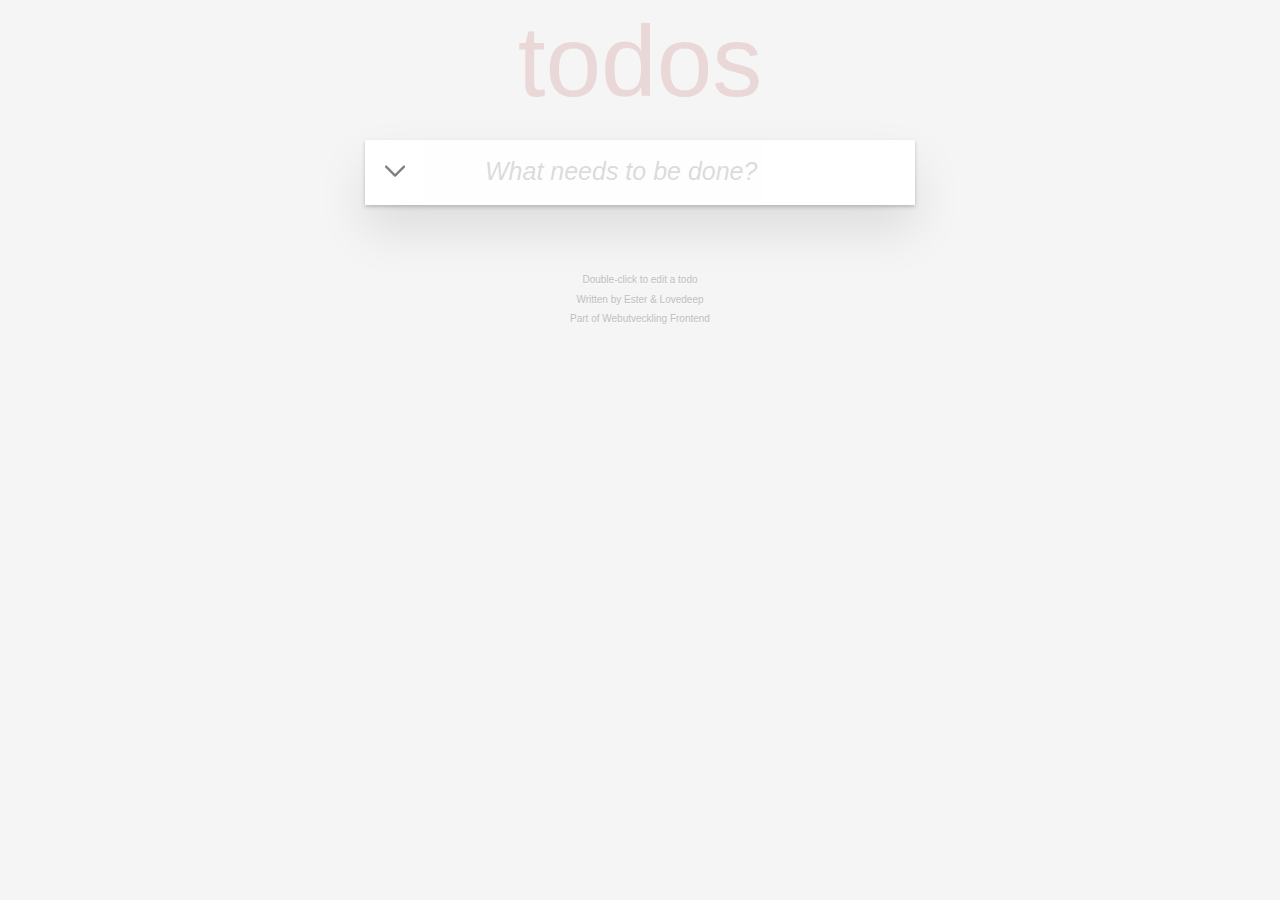
==== index.html @ 4680e6bc "heja!" ====
<!DOCTYPE html>
<html lang="en">
    <head>
        <meta charset="UTF-8">
        <meta name="viewport" content="width=device-width, initial-scale=1.0">
        <title>ToDo</title>
        <link rel="stylesheet" href="main.css">
        <script src="exp.js" defer></script>
    </head>
    <body>
        <section class="main">   
        <header>
            <h1>todos</h1>
                <button id="check-all"><img src="pictures/arrow-light.png" id="check-all-img"></button>
            <input type="textbox" placeholder="What needs to be done?" id="text-add">
         </header>
     
        
        <div class="big">
            <div id="bottom">
                <label id="items-left"># items left</label>
                <div id="all">
                <nav> 
                    <ul>
                        <li><a href="#">All</a></li>
                        <li><a href="#active">Active</a></li>
                        <li><a href="#completed">Completed</a></li>
                    </ul>
                </nav></div>
               <button id="clear">Clear Completed</button> 
            </div>
        </div>
        </section> 
        <footer>
            <p>Double-click to edit a todo<br>
                Written by Ester & Lovedeep<br>
                Part of Webutveckling Frontend
            </p>
        </footer>

    </body>
</html>
---- main.css ----
body {
    font: 14px 'Helvetica Neue', Helvetica, Arial, sans-serif;
    line-height: 1.4em;
    background: #f5f5f5;
    color: #4d4d4d;
    min-width: 230px;
    max-width: 550px;
    margin: 0 auto;
    -webkit-font-smoothing: antialiased;
    -moz-osx-font-smoothing: grayscale;
    font-weight: 300;
    
}
.main
{
    background: #fff;
    margin: 140px 0 0px 0;
    position: relative;
    box-shadow: 0 2px 4px 0 rgba(0, 0, 0, 0.2), 0 25px 50px 0 rgba(0, 0, 0, 0.1);

}/*includes everything, we can call it a wrapper*/

.main h1{ 
    position: absolute;
    top: -155px;
    width: 100%;
    font-size: 100px;
    font-weight: 100;
    text-align: center;
    color: rgba(175, 47, 47, 0.15);
    
}/*the todo header text of the page*/

header{
    display: block;
    height:65px;
    width:550px;
}/*this is the box that holds the arrow selector + textbox */

.big{
    position: relative;
    z-index: 2;
    box-shadow: 0 2px 4px 0 rgba(0, 0, 0, 0.2), 0 25px 50px 0 rgba(0, 0, 0, 0.1);
}

#bottom{
    color: #777;
    padding: 10px 15px;
    height: 15px;
    text-align: center;
    background: #fff;
    display:flex;
    flex-direction:row;
    align-items: center;
    box-shadow: 0 1px 1px rgba(0, 0, 0, 0.2), 0 8px 0 -3px #f6f6f6, 0 9px 1px -3px rgba(0, 0, 0, 0.2), 0 16px 0 -6px #f6f6f6, 0 17px 2px -6px rgba(0, 0, 0, 0.2);
}/*bottom div that holds: item counter, clear completed and the 3 li´s*/

.list-item{
    position: relative;
    font-size: 24px;
    border: solid #e6e6e6 0.6px;
    height:58.67px;
    display:block;
    background: #fff;     
}/*The whole box which is created for every value that we add in textbox*/

footer{
    margin: 65px auto 0;
    color: #bfbfbf;
    font-size: 10px;
    text-shadow: 0 1px 0 rgba(255, 255, 255, 0.5);
    text-align: center;
}/*the text at the end of the page*/

button{
    border:none;
    margin: 0;
    padding: 0;
    border: 0;
    background: none;
    font-size: 100%;
    vertical-align: baseline;
    font-family: inherit;
    font-weight: inherit;
    color: inherit;
    -webkit-appearance: none;
    appearance: none;
    -webkit-font-smoothing: antialiased;
    -moz-osx-font-smoothing: grayscale;
    float:right;
}/*for all buttons in general*/

#items-left{
    float: left;
    text-align: left;
    color: #777777;
    flex:1;
}/*item counter label, in bottom div */

#all{
    justify-content: space-between;
    flex:2;
    position:relative;
    height:70px;
} /*a div that holds the 3 li´s inside in bottom div*/

#clear{
    float: right;
    position: relative;
    line-height: 20px;
    text-decoration: none;
    cursor: pointer;
    flex:1;
}/*Clear completed button*/

#clear:hover {
    text-decoration: underline;
  }

ul {
    display: block;
    list-style-type: disc;
    margin-block-start: 1em;
    margin-block-end: 1em;
    margin-inline-start: 0px;
    margin-inline-end: 0px;
    padding-inline-start: 40px;
    flex:2;    
    
}
li {
    float:left;
    position: relative;
    display:block;
    color: #777777;
    text-align: center;
    padding:12px;
    text-decoration: none;
    font: normal normal 300 normal 14px / 19.6px "Helvetica Neue", Helvetica, Arial, sans-serif;
  }
  li a {
    display: block;
    color: #777777;
    text-align: center;
    text-decoration: none;
  }
  li a:hover {
    border: 1px solid rgba(175, 47, 47, 0.15);
    padding-left: 10px;
    padding-right: 10px;
    border-radius: 2px;
  }
  /*the 3 li´s in bottom div*/

#check-all{
    float:left;
    border:none;
    outline:none;
}/*the button behind arrow selecting all picture*/

#check-all-img{
    float:left;
    font-size: 22px;
    position: relative;
    padding: 10px 10px 10px 10px;
    width: 30px;
  height:30px;
  margin:5px;
  opacity:0.5;
}/*Picture arrow of selecting all items*/

#text-add {
    
    font-style:italic;
    font-size: 25px;
    opacity:0.25;
    padding: 16px 16px 16px 60px;
    bottom: 0px;
    color: rgb(77, 77, 77);
    height: 30px;
    position: relative;
    text-align: left;
    right: 0px;
    text-decoration: none solid rgb(77, 77, 77);
    top: 0px;
    column-rule-color: rgb(77, 77, 77);
    perspective-origin: 275px 32.5px;
    transform-origin: 275px 32.5px;
    caret-color: rgb(77, 77, 77);
    background: rgba(0, 0, 0, 0.003) none repeat scroll 0% 0% / auto padding-box border-box;
    border: none;
    outline: rgb(77, 77, 77) none 0px;
 
}/*#INPUT to the TODO textbox*/

.invisiblebox{
    
        text-align: center;
        border: none;
        opacity: 0;
        position: absolute;
        display:none;
        height:40px;

}
.ring{
    
        width:40px;
        height:40px;
        opacity:0.5;
        position: relative;
        margin:3px;
           
}/*the ring picture to click on to mark/done */

.delete-item{
  display:none;
    position: absolute;
    top: 0;
    right: 10px;
    bottom: 0;
    width: 40px;
    height: 40px;
    margin: auto 0;
    font-size: 30px;
    color: #cc9a9a;
    margin-bottom: 11px;
    transition: color 0.2s ease-out;
    border:none;
    outline:none;
    
}/*the button that gets clicked when we click on the X picture*/

.delete{
    width:15px;
    height:15px;
    opacity:0.5;
    border:none;
    outline:none;
}/*the X pic that we click on to delete item*/

.list-item:hover .delete-item{
    display:block;
}
.editbox{
    font-size:24px;
    border:solid;
    outline:none;
    color: green;
    display: block;
    padding: 15px 15px 15px 60px;
  
}/*when we double click to edit something existing*/


.list-item .circle-check {
    background-image: url('data:image/svg+xml;utf8,%3Csvg%20xmlns%3D%22http%3A//www.w3.org/2000/svg%22%20width%3D%2240%22%20height%3D%2240%22%20viewBox%3D%22-10%20-18%20100%20135%22%3E%3Ccircle%20cx%3D%2250%22%20cy%3D%2250%22%20r%3D%2250%22%20fill%3D%22none%22%20stroke%3D%22%23ededed%22%20stroke-width%3D%223%22/%3E%3C/svg%3E');
	background-repeat: no-repeat;
	background-position: center left;
    text-align: center;
    width: 40px;
    height: 40px;
    position: absolute;
    top: 0;
    bottom: 0;
    margin: auto 0;
    border: none;
    -webkit-appearance: none;
    outline: none;
    border: none;
}
.list-item .circle-check:checked {
	background-image: url('data:image/svg+xml;utf8,%3Csvg%20xmlns%3D%22http%3A//www.w3.org/2000/svg%22%20width%3D%2240%22%20height%3D%2240%22%20viewBox%3D%22-10%20-18%20100%20135%22%3E%3Ccircle%20cx%3D%2250%22%20cy%3D%2250%22%20r%3D%2250%22%20fill%3D%22none%22%20stroke%3D%22%23bddad5%22%20stroke-width%3D%223%22/%3E%3Cpath%20fill%3D%22%235dc2af%22%20d%3D%22M72%2025L42%2071%2027%2056l-4%204%2020%2020%2034-52z%22/%3E%3C/svg%3E');
}

.item-label {
    display: block;
    padding: 15px 15px 15px 60px;
}

.delete-item {
    border:solid;
    display: inline-block;
}
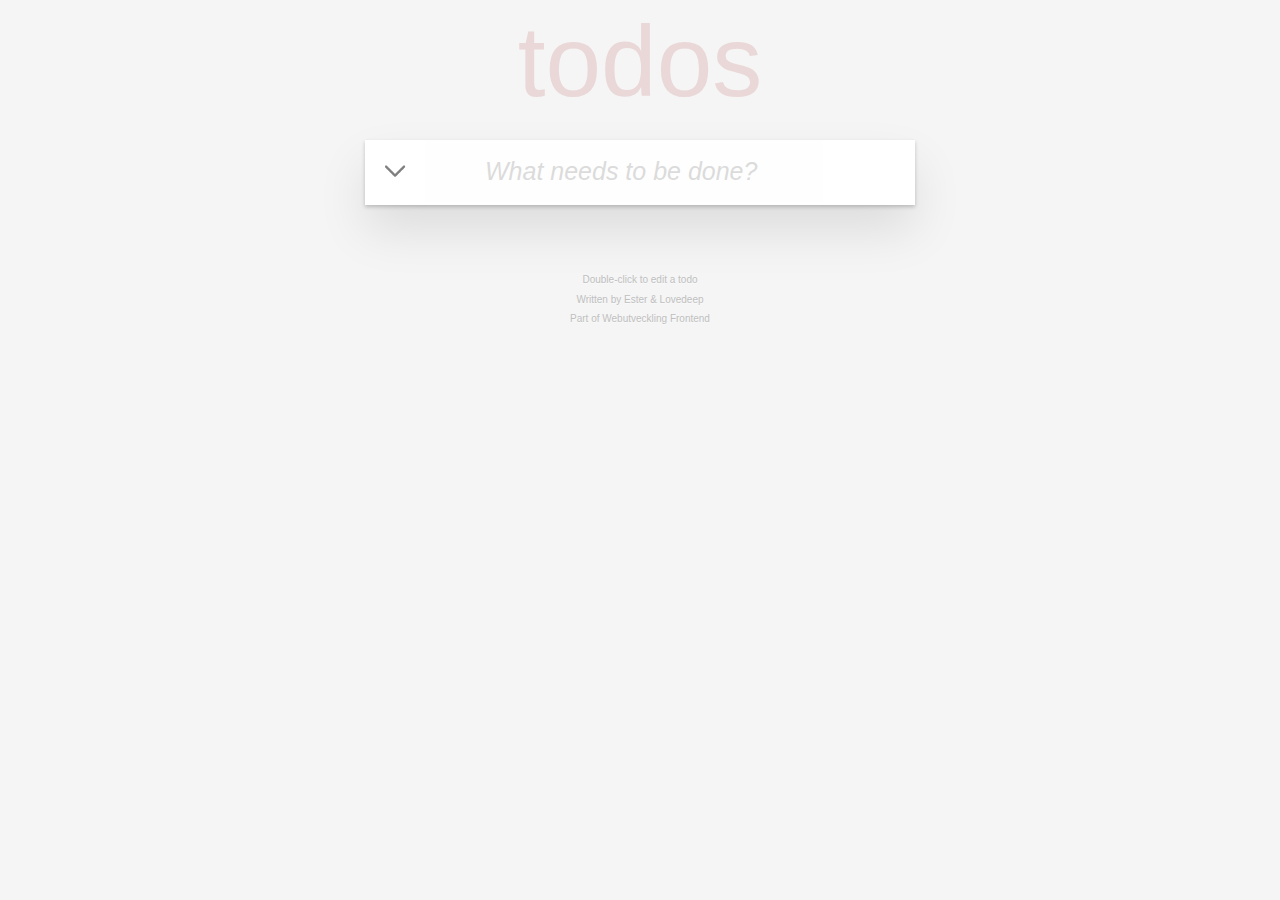
==== commit e06f7450: "Mainly changes to JS" ====
--- a/index.html
+++ b/index.html
@@ -5,7 +5,7 @@
         <meta name="viewport" content="width=device-width, initial-scale=1.0">
         <title>ToDo</title>
         <link rel="stylesheet" href="main.css">
-        <script src="exp.js" defer></script>
+        <script src="main.js" defer></script>
     </head>
     <body>
         <section class="main">   
@@ -15,7 +15,6 @@
             <input type="textbox" placeholder="What needs to be done?" id="text-add">
          </header>
      
-        
         <div class="big">
             <div id="bottom">
                 <label id="items-left"># items left</label>
--- a/main.css
+++ b/main.css
@@ -38,7 +38,7 @@
     width:550px;
 }/*this is the box that holds the arrow selector + textbox */
 
-.big{
+#big{
     position: relative;
     z-index: 2;
     box-shadow: 0 2px 4px 0 rgba(0, 0, 0, 0.2), 0 25px 50px 0 rgba(0, 0, 0, 0.1);
@@ -61,7 +61,8 @@
     font-size: 24px;
     border: solid #e6e6e6 0.6px;
     height:58.67px;
-    display:block;
+    display: flex;
+    
     background: #fff;     
 }/*The whole box which is created for every value that we add in textbox*/
 
@@ -170,11 +171,15 @@
   opacity:0.5;
 }/*Picture arrow of selecting all items*/
 
+::placeholder { 
+    
+    font-style:italic;
+    opacity:0.25;
+  }
+
 #text-add {
     
-    font-style:italic;
     font-size: 25px;
-    opacity:0.25;
     padding: 16px 16px 16px 60px;
     bottom: 0px;
     color: rgb(77, 77, 77);
@@ -214,8 +219,8 @@
            
 }/*the ring picture to click on to mark/done */
 
-.delete-item{
-  display:none;
+.ester{
+    display:none;
     position: absolute;
     top: 0;
     right: 10px;
@@ -240,46 +245,19 @@
     outline:none;
 }/*the X pic that we click on to delete item*/
 
-.list-item:hover .delete-item{
+.list-item:hover .ester{
     display:block;
 }
 .editbox{
     font-size:24px;
-    border:solid;
-    outline:none;
-    color: green;
-    display: block;
-    padding: 15px 15px 15px 60px;
+    border:none;
+    outline:none;
+    
   
 }/*when we double click to edit something existing*/
 
-
-.list-item .circle-check {
-    background-image: url('data:image/svg+xml;utf8,%3Csvg%20xmlns%3D%22http%3A//www.w3.org/2000/svg%22%20width%3D%2240%22%20height%3D%2240%22%20viewBox%3D%22-10%20-18%20100%20135%22%3E%3Ccircle%20cx%3D%2250%22%20cy%3D%2250%22%20r%3D%2250%22%20fill%3D%22none%22%20stroke%3D%22%23ededed%22%20stroke-width%3D%223%22/%3E%3C/svg%3E');
-	background-repeat: no-repeat;
-	background-position: center left;
-    text-align: center;
-    width: 40px;
-    height: 40px;
-    position: absolute;
-    top: 0;
-    bottom: 0;
-    margin: auto 0;
-    border: none;
-    -webkit-appearance: none;
-    outline: none;
-    border: none;
-}
-.list-item .circle-check:checked {
-	background-image: url('data:image/svg+xml;utf8,%3Csvg%20xmlns%3D%22http%3A//www.w3.org/2000/svg%22%20width%3D%2240%22%20height%3D%2240%22%20viewBox%3D%22-10%20-18%20100%20135%22%3E%3Ccircle%20cx%3D%2250%22%20cy%3D%2250%22%20r%3D%2250%22%20fill%3D%22none%22%20stroke%3D%22%23bddad5%22%20stroke-width%3D%223%22/%3E%3Cpath%20fill%3D%22%235dc2af%22%20d%3D%22M72%2025L42%2071%2027%2056l-4%204%2020%2020%2034-52z%22/%3E%3C/svg%3E');
-}
-
-.item-label {
-    display: block;
-    padding: 15px 15px 15px 60px;
-}
-
-.delete-item {
-    border:solid;
-    display: inline-block;
-}+.list-item{
+    word-break: break-all;
+    display: flex;
+}
+
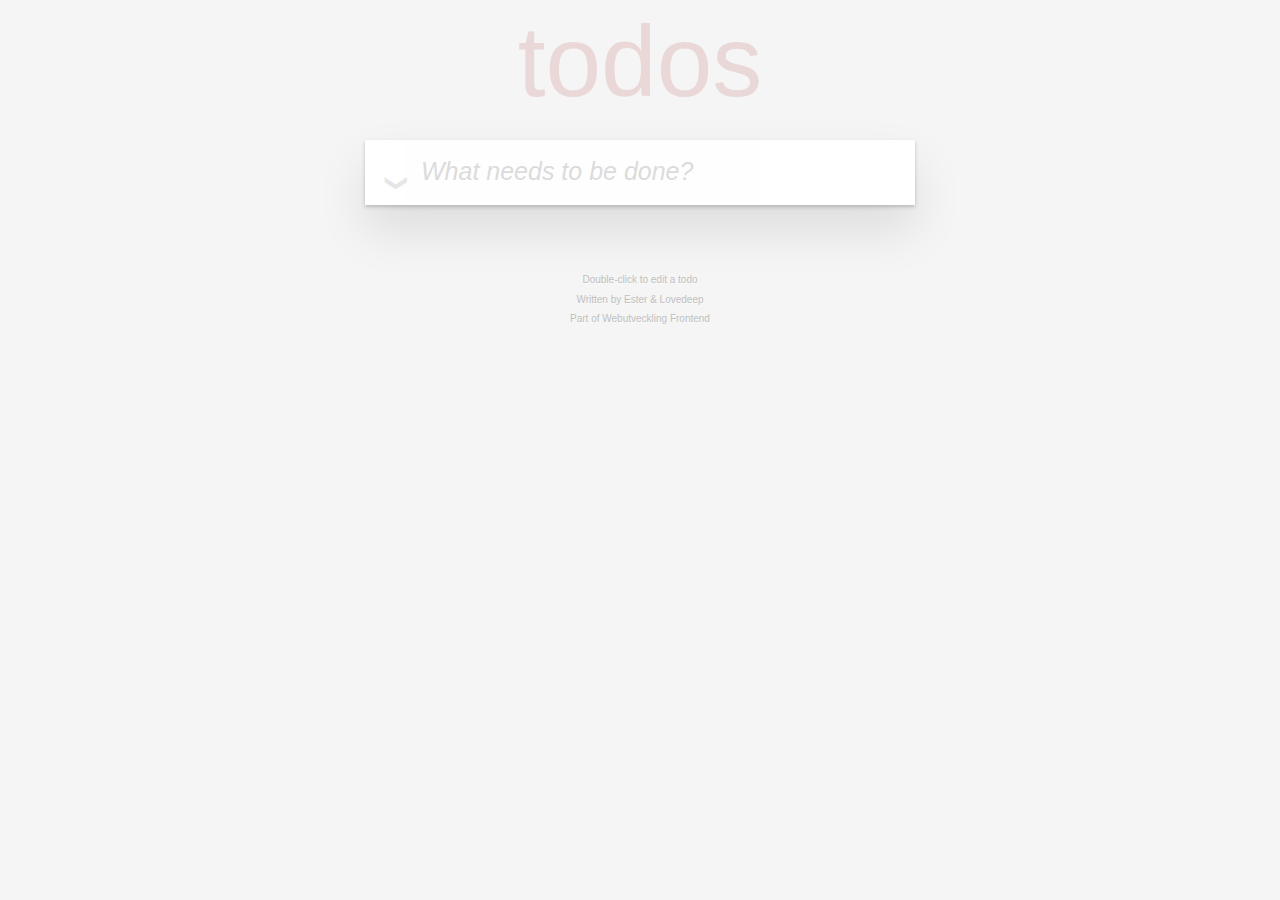
==== commit ac1674ce: "Minns inte ens vad det här är?" ====
--- a/index.html
+++ b/index.html
@@ -11,7 +11,7 @@
         <section class="main">   
         <header>
             <h1>todos</h1>
-                <button id="check-all"><img src="pictures/arrow-light.png" id="check-all-img"></button>
+            <input type="checkbox" id="check-all"><label for="check-all"></label>
             <input type="textbox" placeholder="What needs to be done?" id="text-add">
          </header>
      
--- a/main.css
+++ b/main.css
@@ -38,7 +38,7 @@
     width:550px;
 }/*this is the box that holds the arrow selector + textbox */
 
-#big{
+.big{
     position: relative;
     z-index: 2;
     box-shadow: 0 2px 4px 0 rgba(0, 0, 0, 0.2), 0 25px 50px 0 rgba(0, 0, 0, 0.1);
@@ -61,8 +61,7 @@
     font-size: 24px;
     border: solid #e6e6e6 0.6px;
     height:58.67px;
-    display: flex;
-    
+    display:block;
     background: #fff;     
 }/*The whole box which is created for every value that we add in textbox*/
 
@@ -158,29 +157,40 @@
     float:left;
     border:none;
     outline:none;
+    display: none;
 }/*the button behind arrow selecting all picture*/
 
-#check-all-img{
-    float:left;
-    font-size: 22px;
-    position: relative;
-    padding: 10px 10px 10px 10px;
-    width: 30px;
-  height:30px;
-  margin:5px;
-  opacity:0.5;
-}/*Picture arrow of selecting all items*/
-
-::placeholder { 
-    
+#check-all + label {
+    width: 60px;
+	height: 34px;
+	font-size: 0;
+	position: absolute;
+	-webkit-transform: rotate(90deg);
+    transform: rotate(90deg);
+    margin: 20px 0px 0px -5px;
+}
+
+#check-all + label:before {
+	content: '❯';
+	font-size: 22px;
+	color: #e6e6e6;
+    padding: 10px 27px 10px 27px;
+    height: 20px;
+    width: 20px;
+    transform: rotate(90deg)
+}
+
+#check-all:checked + label:before {
+	color: #737373;
+}
+
+::placeholder{
     font-style:italic;
     opacity:0.25;
-  }
-
+}
 #text-add {
-    
     font-size: 25px;
-    padding: 16px 16px 16px 60px;
+    padding: 16px 16px 16px 16px;
     bottom: 0px;
     color: rgb(77, 77, 77);
     height: 30px;
@@ -196,6 +206,7 @@
     background: rgba(0, 0, 0, 0.003) none repeat scroll 0% 0% / auto padding-box border-box;
     border: none;
     outline: rgb(77, 77, 77) none 0px;
+    left: 40px;
  
 }/*#INPUT to the TODO textbox*/
 
@@ -219,23 +230,6 @@
            
 }/*the ring picture to click on to mark/done */
 
-.ester{
-    display:none;
-    position: absolute;
-    top: 0;
-    right: 10px;
-    bottom: 0;
-    width: 40px;
-    height: 40px;
-    margin: auto 0;
-    font-size: 30px;
-    color: #cc9a9a;
-    margin-bottom: 11px;
-    transition: color 0.2s ease-out;
-    border:none;
-    outline:none;
-    
-}/*the button that gets clicked when we click on the X picture*/
 
 .delete{
     width:15px;
@@ -245,19 +239,76 @@
     outline:none;
 }/*the X pic that we click on to delete item*/
 
-.list-item:hover .ester{
-    display:block;
-}
 .editbox{
     font-size:24px;
     border:none;
     outline:none;
-    
-  
-}/*when we double click to edit something existing*/
-
-.list-item{
-    word-break: break-all;
+    width:510px;
+    height:58px;
+    box-shadow: inset 0 0 5px #000000;
     display: flex;
-}
-
+    position: relative;
+    left:40px;
+   
+ }/*when we double click to edit something existing*/
+
+
+.list-item .circle-check {
+    background-image: url('data:image/svg+xml;utf8,%3Csvg%20xmlns%3D%22http%3A//www.w3.org/2000/svg%22%20width%3D%2240%22%20height%3D%2240%22%20viewBox%3D%22-10%20-18%20100%20135%22%3E%3Ccircle%20cx%3D%2250%22%20cy%3D%2250%22%20r%3D%2250%22%20fill%3D%22none%22%20stroke%3D%22%23ededed%22%20stroke-width%3D%223%22/%3E%3C/svg%3E');
+	background-repeat: no-repeat;
+	background-position: center left;
+    text-align: center;
+    width: 40px;
+    height: 40px;
+    position: absolute;
+    top: 0;
+    bottom: 0;
+    margin: auto 0;
+    border: none;
+    -webkit-appearance: none;
+    outline: none;
+    border: none;
+}
+.list-item .circle-check:checked {
+    background-image: url('data:image/svg+xml;utf8,%3Csvg%20xmlns%3D%22http%3A//www.w3.org/2000/svg%22%20width%3D%2240%22%20height%3D%2240%22%20viewBox%3D%22-10%20-18%20100%20135%22%3E%3Ccircle%20cx%3D%2250%22%20cy%3D%2250%22%20r%3D%2250%22%20fill%3D%22none%22%20stroke%3D%22%23bddad5%22%20stroke-width%3D%223%22/%3E%3Cpath%20fill%3D%22%235dc2af%22%20d%3D%22M72%2025L42%2071%2027%2056l-4%204%2020%2020%2034-52z%22/%3E%3C/svg%3E');
+}
+.item-label {
+    display: block;
+    padding: 15px 15px 15px 60px;
+    word-break:break-all;
+    display:flex;
+ }
+ 
+
+/*the button that gets clicked when we click on the X picture*/
+
+.delete-item {
+    display: none;
+	position: absolute;
+	top: 0;
+	right: 10px;
+	bottom: 0;
+	width: 40px;
+	height: 40px;
+	margin: auto 0;
+	font-size: 30px;
+	margin-bottom: 11px;
+    display: block;
+    color: white;
+    border:none;
+    outline:none;
+}
+
+.list-item:hover .delete-item {
+    display: block;
+    color: #cc9a9a;
+}
+
+.list-item:hover .delete-item:hover {
+    color: #af5b5e;
+}
+
+.delete-item:after {
+	content: '×';
+}
+
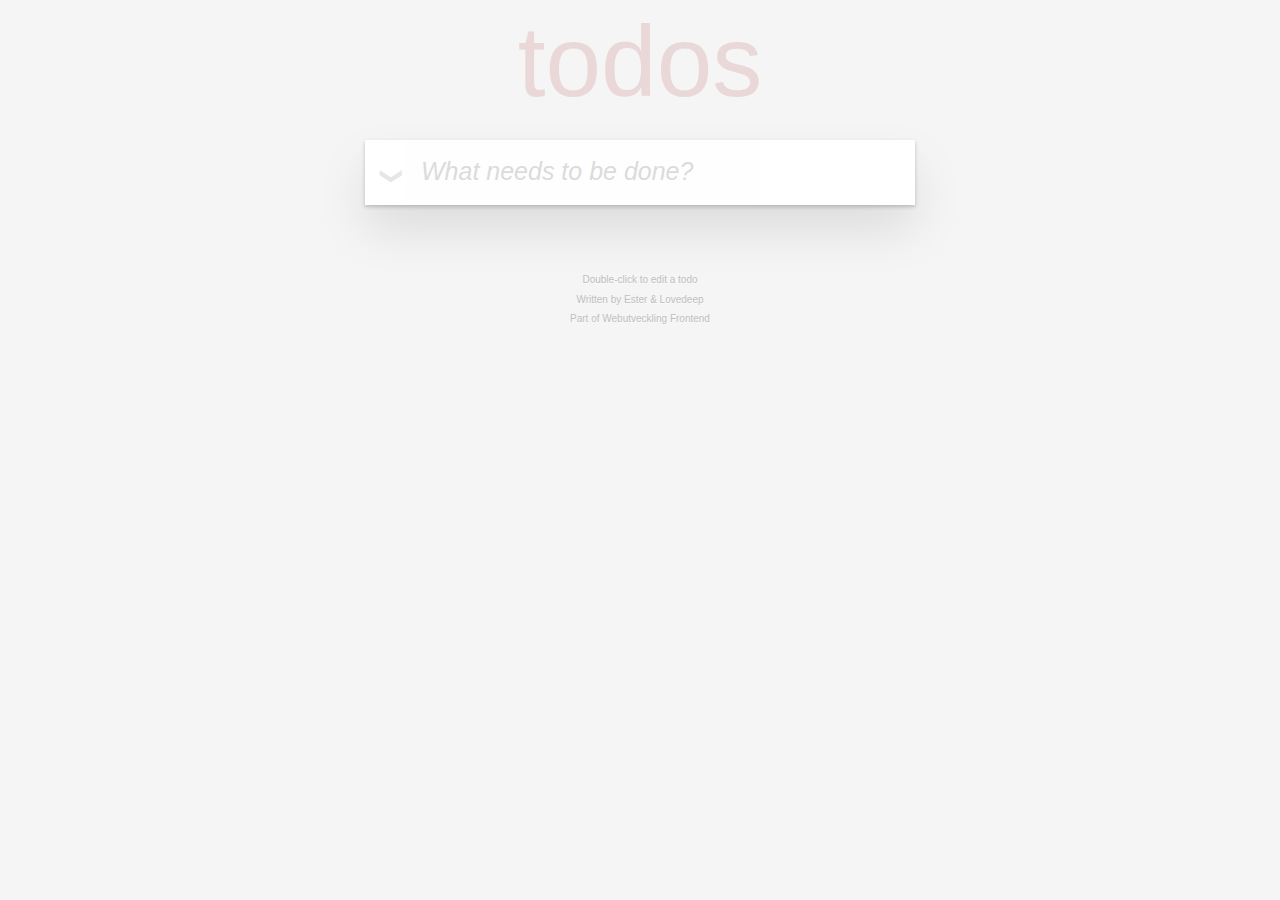
==== commit dbaa59ed: "Cleanup visually in code" ====
--- a/index.html
+++ b/index.html
@@ -18,7 +18,7 @@
         <div class="big">
             <div id="bottom">
                 <label id="items-left"># items left</label>
-                <div id="all">
+                <div id="links">
                 <nav> 
                     <ul>
                         <li><a href="#">All</a></li>
--- a/main.css
+++ b/main.css
@@ -1,4 +1,3 @@
-
 body {
     font: 14px 'Helvetica Neue', Helvetica, Arial, sans-serif;
     line-height: 1.4em;
@@ -9,19 +8,17 @@
     margin: 0 auto;
     -webkit-font-smoothing: antialiased;
     -moz-osx-font-smoothing: grayscale;
-    font-weight: 300;
-    
-}
-.main
-{
+    font-weight: 300;   
+}
+
+.main {
     background: #fff;
     margin: 140px 0 0px 0;
     position: relative;
     box-shadow: 0 2px 4px 0 rgba(0, 0, 0, 0.2), 0 25px 50px 0 rgba(0, 0, 0, 0.1);
-
 }/*includes everything, we can call it a wrapper*/
 
-.main h1{ 
+.main h1 { 
     position: absolute;
     top: -155px;
     width: 100%;
@@ -29,22 +26,23 @@
     font-weight: 100;
     text-align: center;
     color: rgba(175, 47, 47, 0.15);
-    
 }/*the todo header text of the page*/
 
-header{
+header {
     display: block;
     height:65px;
     width:550px;
 }/*this is the box that holds the arrow selector + textbox */
 
-.big{
+.big {
     position: relative;
     z-index: 2;
+    display:flex;
+    flex-direction: column;
     box-shadow: 0 2px 4px 0 rgba(0, 0, 0, 0.2), 0 25px 50px 0 rgba(0, 0, 0, 0.1);
 }
 
-#bottom{
+#bottom {
     color: #777;
     padding: 10px 15px;
     height: 15px;
@@ -56,16 +54,18 @@
     box-shadow: 0 1px 1px rgba(0, 0, 0, 0.2), 0 8px 0 -3px #f6f6f6, 0 9px 1px -3px rgba(0, 0, 0, 0.2), 0 16px 0 -6px #f6f6f6, 0 17px 2px -6px rgba(0, 0, 0, 0.2);
 }/*bottom div that holds: item counter, clear completed and the 3 li´s*/
 
-.list-item{
+.list-item {
     position: relative;
     font-size: 24px;
     border: solid #e6e6e6 0.6px;
-    height:58.67px;
+    min-height: 60px;
     display:block;
-    background: #fff;     
+    background: #fff;    
+    display:flex;
+    flex-wrap:wrap ;
 }/*The whole box which is created for every value that we add in textbox*/
 
-footer{
+footer {
     margin: 65px auto 0;
     color: #bfbfbf;
     font-size: 10px;
@@ -73,7 +73,7 @@
     text-align: center;
 }/*the text at the end of the page*/
 
-button{
+button {
     border:none;
     margin: 0;
     padding: 0;
@@ -91,32 +91,19 @@
     float:right;
 }/*for all buttons in general*/
 
-#items-left{
+#items-left {
     float: left;
     text-align: left;
     color: #777777;
     flex:1;
 }/*item counter label, in bottom div */
 
-#all{
+#links {
     justify-content: space-between;
     flex:2;
     position:relative;
     height:70px;
 } /*a div that holds the 3 li´s inside in bottom div*/
-
-#clear{
-    float: right;
-    position: relative;
-    line-height: 20px;
-    text-decoration: none;
-    cursor: pointer;
-    flex:1;
-}/*Clear completed button*/
-
-#clear:hover {
-    text-decoration: underline;
-  }
 
 ul {
     display: block;
@@ -127,8 +114,8 @@
     margin-inline-end: 0px;
     padding-inline-start: 40px;
     flex:2;    
-    
-}
+}
+
 li {
     float:left;
     position: relative;
@@ -138,22 +125,37 @@
     padding:12px;
     text-decoration: none;
     font: normal normal 300 normal 14px / 19.6px "Helvetica Neue", Helvetica, Arial, sans-serif;
-  }
-  li a {
+}
+
+li a {
     display: block;
     color: #777777;
     text-align: center;
     text-decoration: none;
-  }
-  li a:hover {
+    padding: 2px;
+}
+
+li a:hover {
     border: 1px solid rgba(175, 47, 47, 0.15);
     padding-left: 10px;
     padding-right: 10px;
     border-radius: 2px;
-  }
-  /*the 3 li´s in bottom div*/
-
-#check-all{
+}/*the 3 li´s in bottom div*/
+
+#clear {
+    float: right;
+    position: relative;
+    line-height: 20px;
+    text-decoration: none;
+    cursor: pointer;
+    flex:1;
+}/*Clear completed button*/
+
+#clear:hover {
+    text-decoration: underline;
+}
+    
+#check-all {
     float:left;
     border:none;
     outline:none;
@@ -167,14 +169,14 @@
 	position: absolute;
 	-webkit-transform: rotate(90deg);
     transform: rotate(90deg);
-    margin: 20px 0px 0px -5px;
+    margin: 20px 5px 5px -10px;
 }
 
 #check-all + label:before {
 	content: '❯';
 	font-size: 22px;
 	color: #e6e6e6;
-    padding: 10px 27px 10px 27px;
+    padding: 10px 10px 5px 20px;
     height: 20px;
     width: 20px;
     transform: rotate(90deg)
@@ -184,10 +186,11 @@
 	color: #737373;
 }
 
-::placeholder{
+::placeholder {
     font-style:italic;
     opacity:0.25;
 }
+
 #text-add {
     font-size: 25px;
     padding: 16px 16px 16px 16px;
@@ -218,20 +221,18 @@
         position: absolute;
         display:none;
         height:40px;
-
-}
-.ring{
+}
+
+.ring {
     
         width:40px;
         height:40px;
         opacity:0.5;
         position: relative;
-        margin:3px;
-           
+        margin:3px;      
 }/*the ring picture to click on to mark/done */
 
-
-.delete{
+.delete {
     width:15px;
     height:15px;
     opacity:0.5;
@@ -239,7 +240,7 @@
     outline:none;
 }/*the X pic that we click on to delete item*/
 
-.editbox{
+.editbox {
     font-size:24px;
     border:none;
     outline:none;
@@ -249,7 +250,6 @@
     display: flex;
     position: relative;
     left:40px;
-   
  }/*when we double click to edit something existing*/
 
 
@@ -269,18 +269,17 @@
     outline: none;
     border: none;
 }
+
 .list-item .circle-check:checked {
     background-image: url('data:image/svg+xml;utf8,%3Csvg%20xmlns%3D%22http%3A//www.w3.org/2000/svg%22%20width%3D%2240%22%20height%3D%2240%22%20viewBox%3D%22-10%20-18%20100%20135%22%3E%3Ccircle%20cx%3D%2250%22%20cy%3D%2250%22%20r%3D%2250%22%20fill%3D%22none%22%20stroke%3D%22%23bddad5%22%20stroke-width%3D%223%22/%3E%3Cpath%20fill%3D%22%235dc2af%22%20d%3D%22M72%2025L42%2071%2027%2056l-4%204%2020%2020%2034-52z%22/%3E%3C/svg%3E');
 }
+
 .item-label {
     display: block;
     padding: 15px 15px 15px 60px;
     word-break:break-all;
-    display:flex;
- }
- 
-
-/*the button that gets clicked when we click on the X picture*/
+    display:flex; 
+} /*the button that gets clicked when we click on the X picture*/
 
 .delete-item {
     display: none;
@@ -312,3 +311,7 @@
 	content: '×';
 }
 
+#list-item{
+    display:flex;
+    flex-wrap: wrap;
+}
